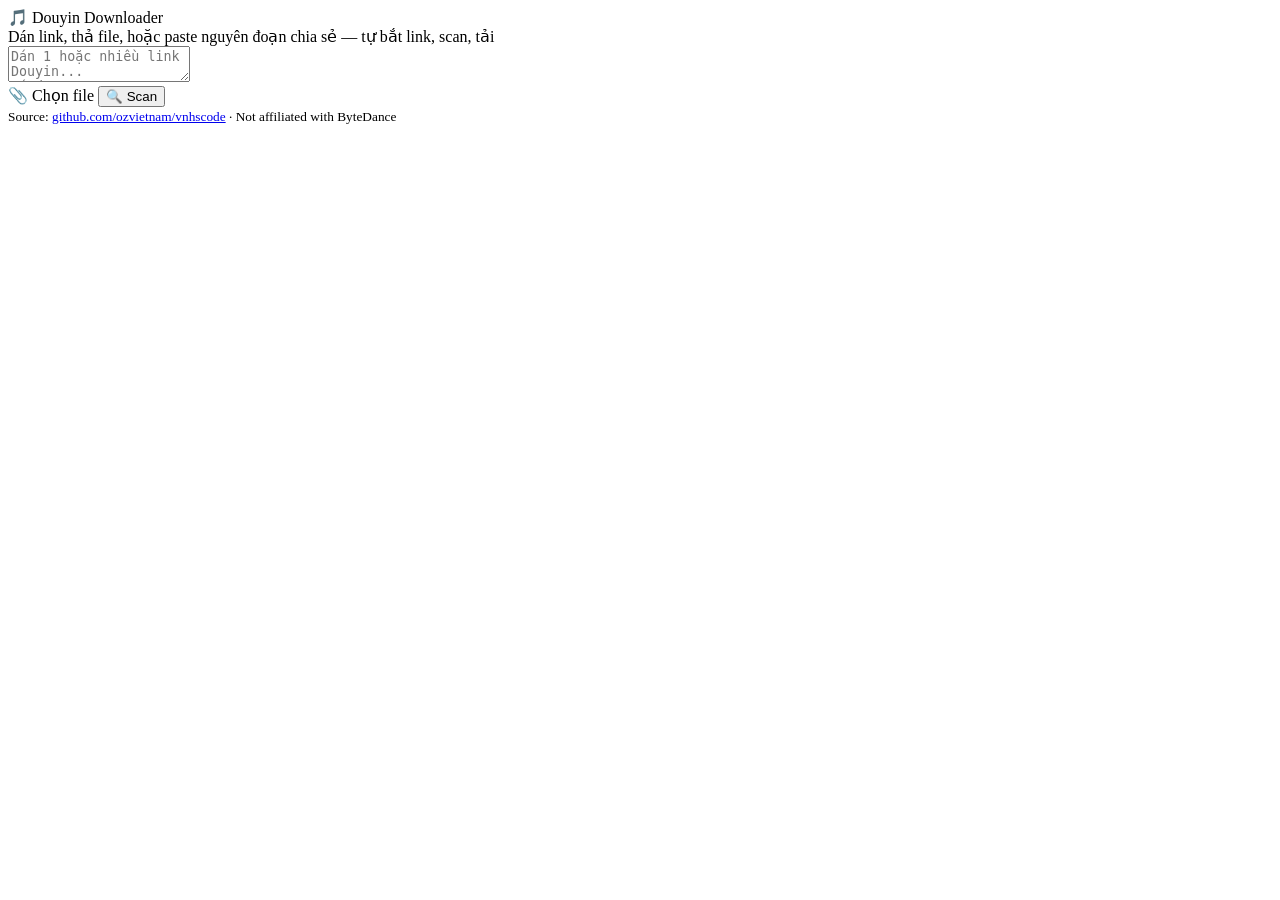
==== web/index.html @ d7ff2a21 "Web UI + Vercel serverless API for Douyin batch extract web/ is a self-contained Vercel project:    " ====
<!doctype html>
<html lang="vi">
<head>
<meta charset="utf-8">
<meta name="viewport" content="width=device-width,initial-scale=1">
<title>Douyin Downloader</title>
<link rel="stylesheet" href="/static/style.css">
</head>
<body>
<header>
  <div class="logo">🎵 Douyin Downloader</div>
  <div class="sub">Dán link, thả file, hoặc paste nguyên đoạn chia sẻ — tự bắt link, scan, tải</div>
</header>

<main>
  <section class="input-card">
    <textarea id="urls" placeholder="Dán 1 hoặc nhiều link Douyin...&#10;Ví dụ:&#10;https://v.douyin.com/ltVY25xQeBQ/&#10;3.02 复制打开抖音... https://v.douyin.com/xxxxx/ ...&#10;&#10;Hoặc thả file .txt vào đây."></textarea>
    <div class="controls">
      <label class="file-btn">
        <input type="file" id="file" accept=".txt,.csv,.md" hidden>
        <span>📎 Chọn file</span>
      </label>
      <button id="scan" class="primary">🔍 Scan</button>
      <span id="status"></span>
    </div>
  </section>

  <section id="results"></section>
</main>

<template id="card-tmpl">
  <div class="card">
    <img class="cover" loading="lazy">
    <div class="meta">
      <div class="title"></div>
      <div class="author"></div>
      <div class="stats"></div>
      <div class="hashtags"></div>
    </div>
    <div class="actions">
      <a class="btn video" target="_blank" download>📹 Video</a>
      <a class="btn cover-dl" target="_blank" download>🖼 Cover</a>
      <a class="btn audio" target="_blank" download>🎵 Audio</a>
      <a class="btn subtitle" target="_blank" download>💬 Phụ đề</a>
      <button class="btn all">⬇ Tải tất cả</button>
    </div>
  </div>
</template>

<footer>
  <small>Source: <a href="https://github.com/ozvietnam/vnhscode" target="_blank">github.com/ozvietnam/vnhscode</a> · Not affiliated with ByteDance</small>
</footer>

<script src="/static/app.js"></script>
</body>
</html>
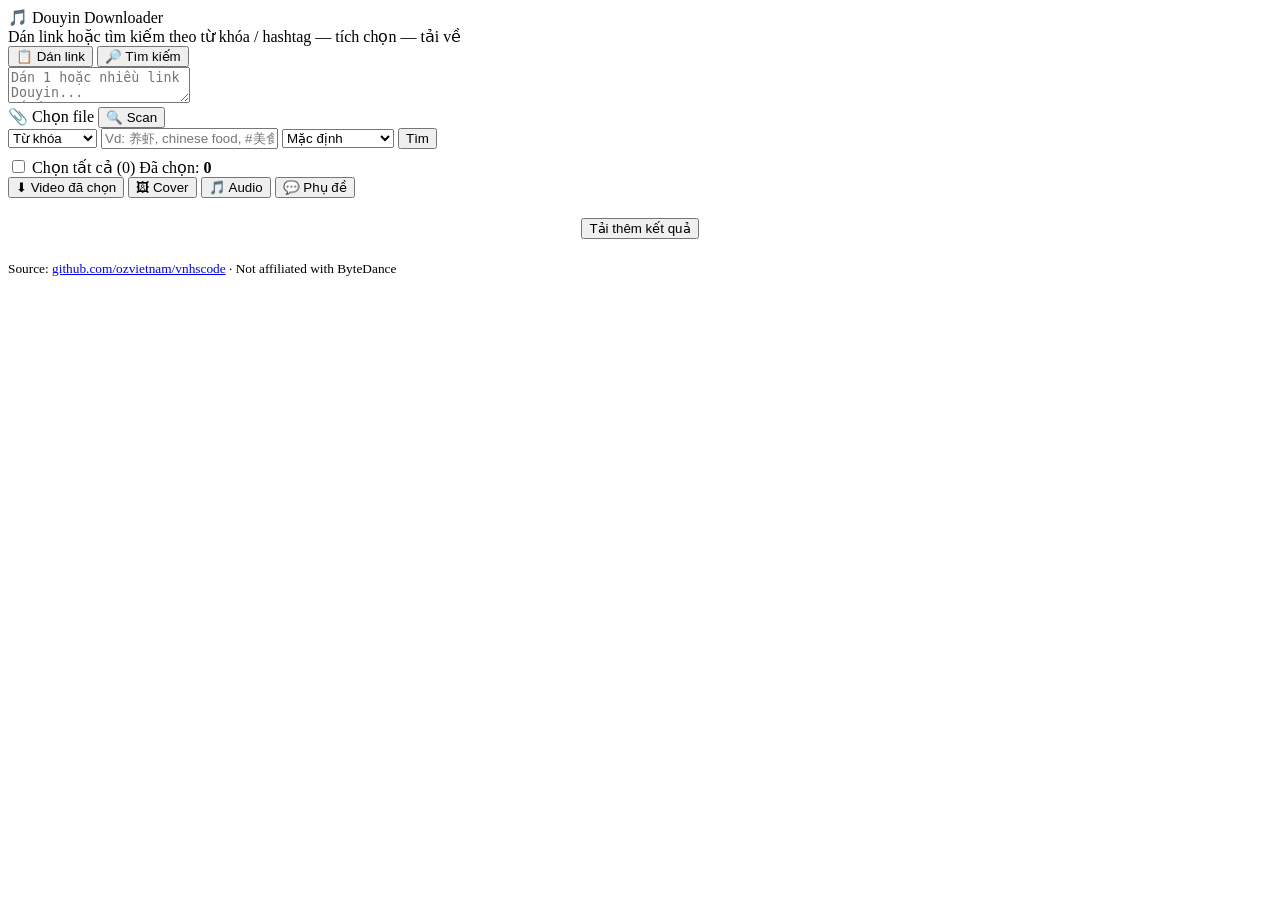
==== commit 13de7882: "Search tab: keyword + hashtag, checkbox grid, bulk download douyin_crawler/api.py gets search_keywor" ====
--- a/web/index.html
+++ b/web/index.html
@@ -9,27 +9,73 @@
 <body>
 <header>
   <div class="logo">🎵 Douyin Downloader</div>
-  <div class="sub">Dán link, thả file, hoặc paste nguyên đoạn chia sẻ — tự bắt link, scan, tải</div>
+  <div class="sub">Dán link hoặc tìm kiếm theo từ khóa / hashtag — tích chọn — tải về</div>
 </header>
 
 <main>
-  <section class="input-card">
-    <textarea id="urls" placeholder="Dán 1 hoặc nhiều link Douyin...&#10;Ví dụ:&#10;https://v.douyin.com/ltVY25xQeBQ/&#10;3.02 复制打开抖音... https://v.douyin.com/xxxxx/ ...&#10;&#10;Hoặc thả file .txt vào đây."></textarea>
-    <div class="controls">
-      <label class="file-btn">
-        <input type="file" id="file" accept=".txt,.csv,.md" hidden>
-        <span>📎 Chọn file</span>
-      </label>
-      <button id="scan" class="primary">🔍 Scan</button>
-      <span id="status"></span>
+  <nav class="tabs">
+    <button class="tab active" data-tab="paste">📋 Dán link</button>
+    <button class="tab" data-tab="search">🔎 Tìm kiếm</button>
+  </nav>
+
+  <!-- TAB: PASTE -->
+  <section class="pane active" data-pane="paste">
+    <div class="input-card">
+      <textarea id="urls" placeholder="Dán 1 hoặc nhiều link Douyin...&#10;Ví dụ:&#10;https://v.douyin.com/ltVY25xQeBQ/&#10;3.02 复制打开抖音... https://v.douyin.com/xxxxx/ ...&#10;&#10;Hoặc thả file .txt vào đây."></textarea>
+      <div class="controls">
+        <label class="file-btn">
+          <input type="file" id="file" accept=".txt,.csv,.md" hidden>
+          <span>📎 Chọn file</span>
+        </label>
+        <button id="scan" class="primary">🔍 Scan</button>
+        <span id="status"></span>
+      </div>
     </div>
   </section>
 
+  <!-- TAB: SEARCH -->
+  <section class="pane" data-pane="search">
+    <div class="input-card">
+      <div class="search-row">
+        <select id="searchType">
+          <option value="keyword">Từ khóa</option>
+          <option value="hashtag">Hashtag ID</option>
+        </select>
+        <input type="text" id="searchQ" placeholder="Vd: 养虾, chinese food, #美食 ... (hashtag cần ch_id)">
+        <select id="searchSort">
+          <option value="0">Mặc định</option>
+          <option value="1">Nhiều like nhất</option>
+          <option value="2">Mới nhất</option>
+        </select>
+        <button id="searchBtn" class="primary">Tìm</button>
+      </div>
+      <div class="controls" style="margin-top: 8px">
+        <span id="searchStatus"></span>
+      </div>
+    </div>
+  </section>
+
+  <!-- BULK SELECT BAR (hiện khi có items) -->
+  <div id="bulkbar" class="bulkbar hidden">
+    <label><input type="checkbox" id="selectAll"> Chọn tất cả (<span id="totalCount">0</span>)</label>
+    <span>Đã chọn: <b id="selectedCount">0</b></span>
+    <div class="spacer"></div>
+    <button class="btn-bulk" data-kind="video">⬇ Video đã chọn</button>
+    <button class="btn-bulk" data-kind="cover">🖼 Cover</button>
+    <button class="btn-bulk" data-kind="audio">🎵 Audio</button>
+    <button class="btn-bulk" data-kind="subtitle">💬 Phụ đề</button>
+  </div>
+
   <section id="results"></section>
+
+  <div id="loadMoreWrap" class="hidden" style="text-align:center;margin:20px 0">
+    <button id="loadMore" class="primary">Tải thêm kết quả</button>
+  </div>
 </main>
 
 <template id="card-tmpl">
   <div class="card">
+    <label class="select"><input type="checkbox" class="pick"></label>
     <img class="cover" loading="lazy">
     <div class="meta">
       <div class="title"></div>
